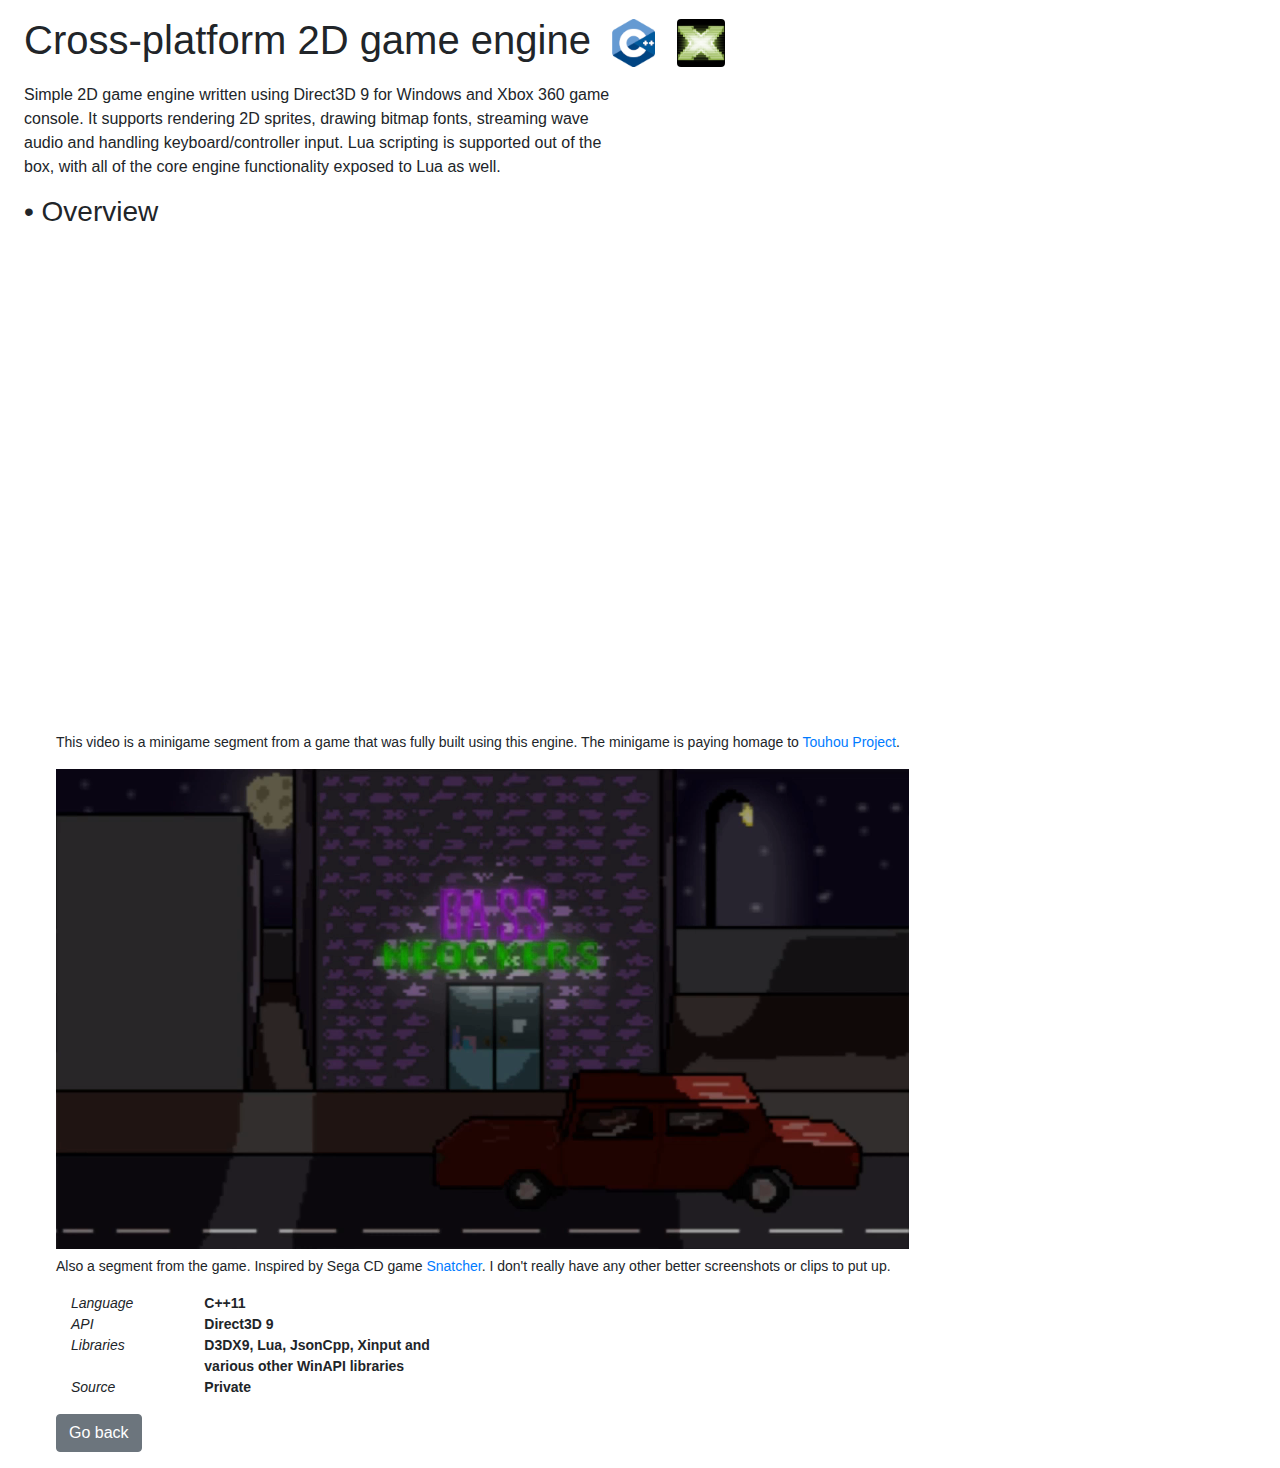
==== c2d/index.html @ 6cfe5fe9 "add 2D game engine built using Direct 3D" ====
<!DOCTYPE html>
<meta charset="UTF-8">
<html>
	<head>
		<title>Cross-platform 2D game engine</title>
		<link rel="stylesheet" href="https://stackpath.bootstrapcdn.com/bootstrap/4.4.1/css/bootstrap.min.css" integrity="sha384-Vkoo8x4CGsO3+Hhxv8T/Q5PaXtkKtu6ug5TOeNV6gBiFeWPGFN9MuhOf23Q9Ifjh" crossorigin="anonymous">
		<link rel="stylesheet" href="../style.css">
		<script src="https://code.jquery.com/jquery-3.4.1.slim.min.js" integrity="sha384-J6qa4849blE2+poT4WnyKhv5vZF5SrPo0iEjwBvKU7imGFAV0wwj1yYfoRSJoZ+n" crossorigin="anonymous"></script>
		<script src="https://cdn.jsdelivr.net/npm/popper.js@1.16.0/dist/umd/popper.min.js" integrity="sha384-Q6E9RHvbIyZFJoft+2mJbHaEWldlvI9IOYy5n3zV9zzTtmI3UksdQRVvoxMfooAo" crossorigin="anonymous"></script>
		<script src="https://stackpath.bootstrapcdn.com/bootstrap/4.4.1/js/bootstrap.min.js" integrity="sha384-wfSDF2E50Y2D1uUdj0O3uMBJnjuUD4Ih7YwaYd1iqfktj0Uod8GCExl3Og8ifwB6" crossorigin="anonymous"></script>
		<script src="../script.js"></script>
	</head>
	<body>
		<h1 style="width: 150%;">
            Cross-platform 2D game engine
			<img class="langicon" src="../langicon/cxx.png" data-toggle="tooltip" data-placement="bottom" title="C++11">
			<img class="langicon" style="border-radius: 4px;" src="../apiicon/d3d.png" data-toggle="tooltip" data-placement="bottom" title="Direct3D 9">
		</h1>
		<div class="overview">
            Simple 2D game engine written using Direct3D 9 for Windows and Xbox 360 game console.
            It supports rendering 2D sprites, drawing bitmap fonts, streaming wave audio and handling keyboard/controller input.
            Lua scripting is supported out of the box, with all of the core engine functionality exposed to Lua as well.
		</div>
		
		<h3>&bull; Overview</h3>
		<div class="content">
			<video class="previewvideo" autoplay muted loop>
				<source src="c2d.webm" type="video/webm">
			</video>
			<div class="overview overview-small" style="width: 220%;">
				This video is a minigame segment from a game that was fully built using this engine.
				The minigame is paying homage to <a href="https://en.wikipedia.org/wiki/Touhou_Project">Touhou Project</a>.
			</div>
			<video class="previewvideo" autoplay muted loop>
				<source src="c2d_2.webm" type="video/webm">
			</video>
			<div class="overview overview-small" style="width: 220%;">
				Also a segment from the game.
				Inspired by Sega CD game <a href="https://en.wikipedia.org/wiki/Snatcher_(video_game)">Snatcher</a>.
				I don't really have any other better screenshots or clips to put up.
			</div>
			<div class="overview overview-small">
				<div class="container">
					<div class="row">
						<div class="col-4 tabkey">Language</div>
						<div class="col-8 tabvalue">C++11</div>
					</div>
					<div class="row">
						<div class="col-4 tabkey">API</div>
						<div class="col-8 tabvalue">Direct3D 9</div>
					</div>
					<div class="row">
						<div class="col-4 tabkey">Libraries</div>
						<div class="col-8 tabvalue">D3DX9, Lua, JsonCpp, Xinput and various other WinAPI libraries</div>
                    </div>
                    <div class="row">
						<div class="col-4 tabkey">Source</div>
						<div class="col-8 tabvalue">
                            <span data-toggle="tooltip" data-placement="bottom" title="I wrote this project while I was still in high-school and I am not satisfied with the quality of its source code, therefore I am not planning to publish it publically.">Private</span>
						</div>
					</div>
				</div>
			</div>
		</div>

		<div class="content">
			<a class="btn btn-secondary" href="../index.html" role="button">Go back</a>
		</div>
	</body>
</html>
---- style.css ----
body {
	width: 600px;
	margin: 16px 16px 16px 24px;
}

h1, h3 {
	margin-bottom: 16px;
}

.overview {
	margin-bottom: 16px;
}

.langicon {
	height: 48px;
	margin-left: 8px;
}

.langicon-small {
	height: 32px;
}

.giticon  {
	width: 24px;
	margin-right: 8px;
}

.overview-small {
	font-size: 14px;
}

.content {
	width: 400px;
	margin-left: 32px;
	margin-bottom: 16px;
}

.thumbnail {
	width: 100%;
	margin-bottom: 8px;
}

.previewvideo {
	height: 480px;
}

.tabkey {
	font-style: italic;
}

.tabvalue {
	font-weight: bold;
}
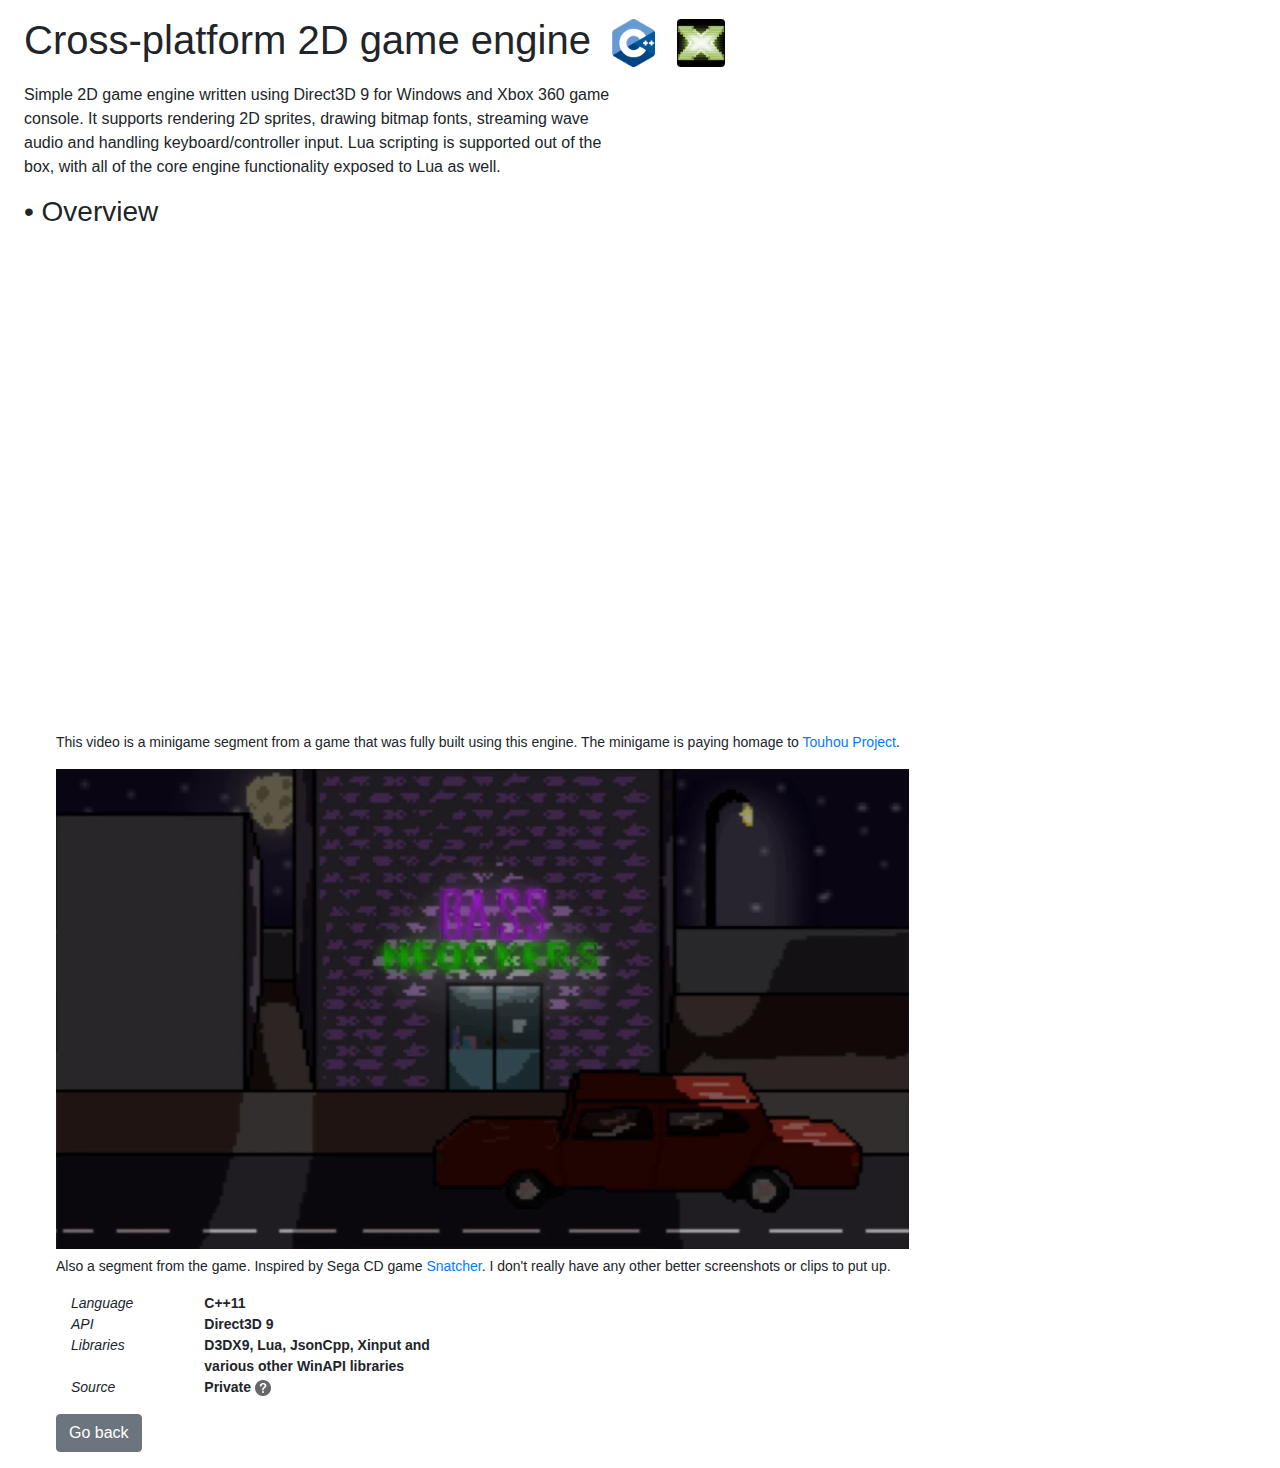
==== commit 2ae6e4bb: "add separate section for closed source projects" ====
--- a/c2d/index.html
+++ b/c2d/index.html
@@ -1,7 +1,8 @@
 <!DOCTYPE html>
-<meta charset="UTF-8">
 <html>
 	<head>
+		<meta name="robots" content="noindex">
+		<meta charset="UTF-8">
 		<title>Cross-platform 2D game engine</title>
 		<link rel="stylesheet" href="https://stackpath.bootstrapcdn.com/bootstrap/4.4.1/css/bootstrap.min.css" integrity="sha384-Vkoo8x4CGsO3+Hhxv8T/Q5PaXtkKtu6ug5TOeNV6gBiFeWPGFN9MuhOf23Q9Ifjh" crossorigin="anonymous">
 		<link rel="stylesheet" href="../style.css">
@@ -56,7 +57,7 @@
                     <div class="row">
 						<div class="col-4 tabkey">Source</div>
 						<div class="col-8 tabvalue">
-                            <span data-toggle="tooltip" data-placement="bottom" title="I wrote this project while I was still in high-school and I am not satisfied with the quality of its source code, therefore I am not planning to publish it publically.">Private</span>
+                            <span data-toggle="tooltip" data-placement="bottom" title="I wrote this project while I was still in high-school and I am not satisfied with the quality of its source code, therefore I am not planning to publish it publically.">Private <img style="width: 16px;" src="../giticon/none.png"></span>
 						</div>
 					</div>
 				</div>
--- a/style.css
+++ b/style.css
@@ -18,6 +18,10 @@
 
 .langicon-small {
 	height: 32px;
+}
+
+.langicon-tiny {
+	height: 22px;
 }
 
 .giticon  {
@@ -51,3 +55,12 @@
 .tabvalue {
 	font-weight: bold;
 }
+
+.modalimg {
+	width: 100%;
+	margin-bottom: 16px;
+}
+
+.modalimg-border {
+	border: 1px solid #dfdfdf;
+}
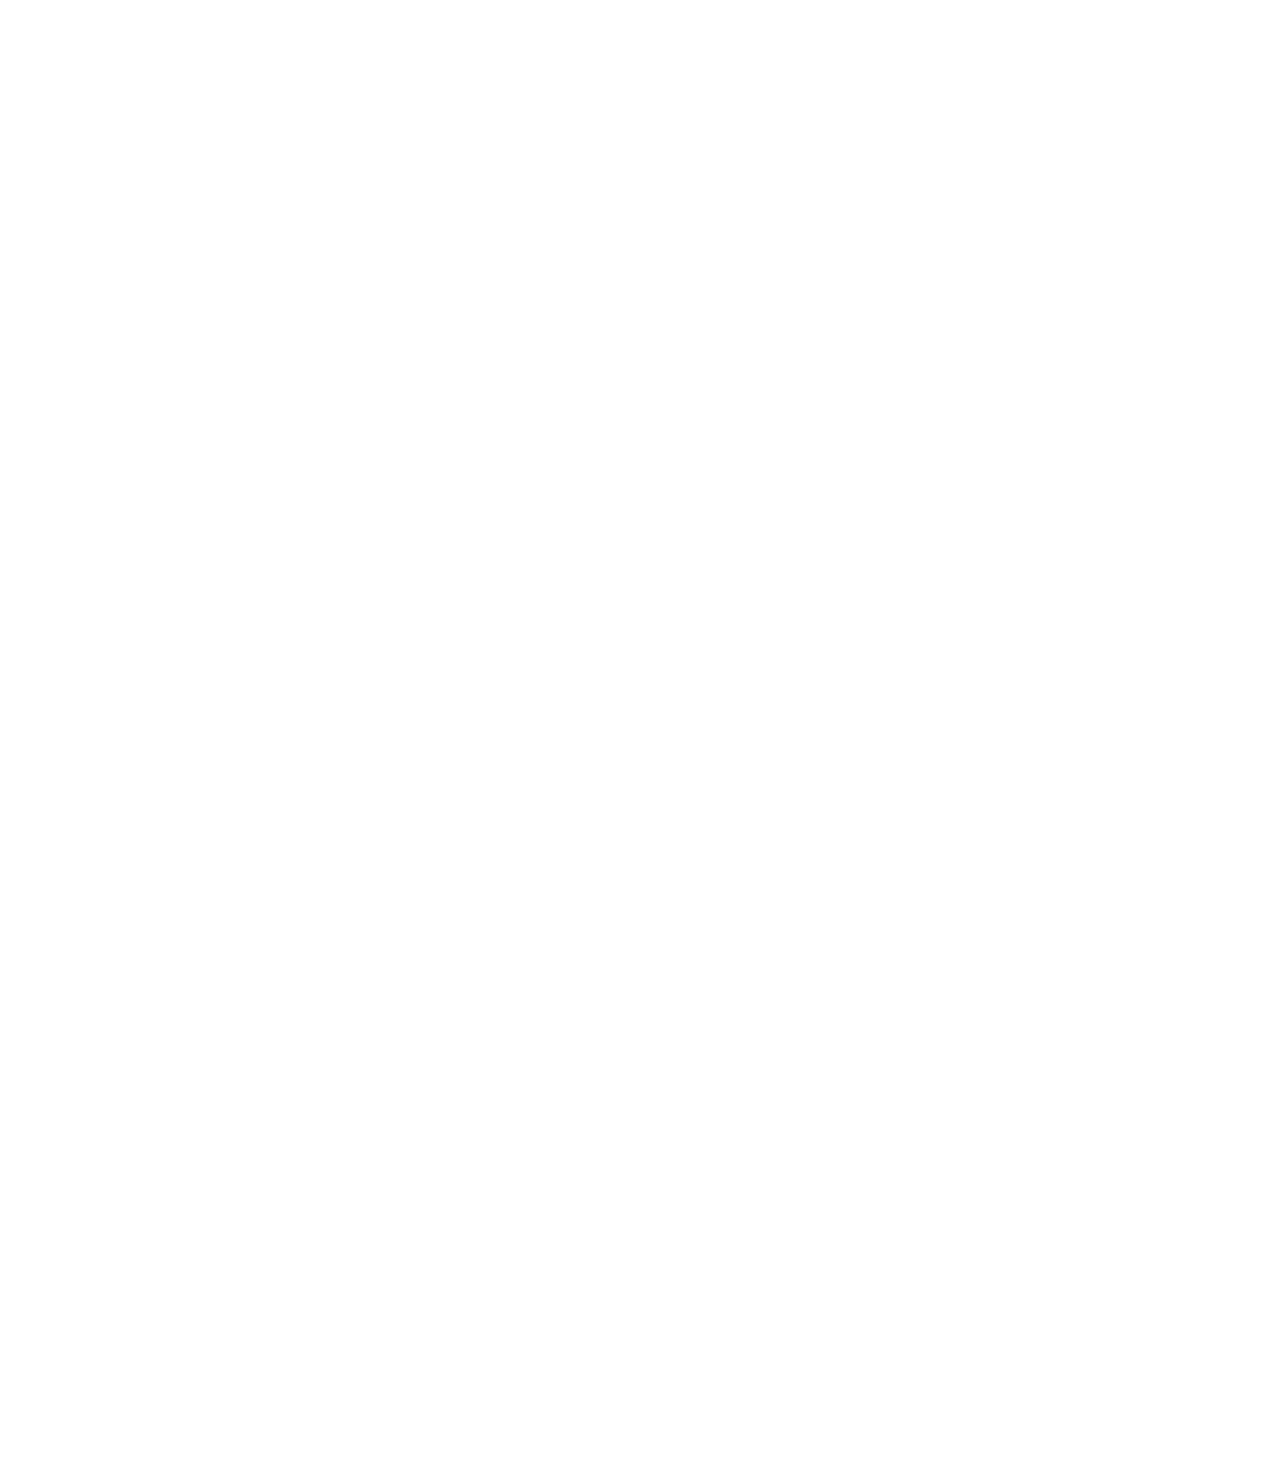
==== commit 18abd365: "fix index scrolling and add section highlighting" ====
--- a/c2d/index.html
+++ b/c2d/index.html
@@ -6,7 +6,7 @@
 		<title>Cross-platform 2D game engine</title>
 		<link rel="stylesheet" href="https://stackpath.bootstrapcdn.com/bootstrap/4.4.1/css/bootstrap.min.css" integrity="sha384-Vkoo8x4CGsO3+Hhxv8T/Q5PaXtkKtu6ug5TOeNV6gBiFeWPGFN9MuhOf23Q9Ifjh" crossorigin="anonymous">
 		<link rel="stylesheet" href="../style.css">
-		<script src="https://code.jquery.com/jquery-3.4.1.slim.min.js" integrity="sha384-J6qa4849blE2+poT4WnyKhv5vZF5SrPo0iEjwBvKU7imGFAV0wwj1yYfoRSJoZ+n" crossorigin="anonymous"></script>
+		<script src="https://code.jquery.com/jquery-3.4.1.min.js" integrity="sha256-CSXorXvZcTkaix6Yvo6HppcZGetbYMGWSFlBw8HfCJo=" crossorigin="anonymous"></script>
 		<script src="https://cdn.jsdelivr.net/npm/popper.js@1.16.0/dist/umd/popper.min.js" integrity="sha384-Q6E9RHvbIyZFJoft+2mJbHaEWldlvI9IOYy5n3zV9zzTtmI3UksdQRVvoxMfooAo" crossorigin="anonymous"></script>
 		<script src="https://stackpath.bootstrapcdn.com/bootstrap/4.4.1/js/bootstrap.min.js" integrity="sha384-wfSDF2E50Y2D1uUdj0O3uMBJnjuUD4Ih7YwaYd1iqfktj0Uod8GCExl3Og8ifwB6" crossorigin="anonymous"></script>
 		<script src="../script.js"></script>
@@ -65,7 +65,7 @@
 		</div>
 
 		<div class="content">
-			<a class="btn btn-secondary" href="../index.html" role="button">Go back</a>
+			<a class="btn btn-secondary" href="../index.html?c2d&expand" role="button">Go back</a>
 		</div>
 	</body>
 </html>
--- a/style.css
+++ b/style.css
@@ -1,10 +1,27 @@
 body {
 	width: 600px;
 	margin: 16px 16px 16px 24px;
+	opacity: 0.0;
 }
 
 h1, h3 {
 	margin-bottom: 16px;
+}
+
+h3:target {
+	width: fit-content;
+	padding: 8px;
+	border-radius: 8px;
+	background: #fff8c8;
+	font-weight: bold;
+}
+
+.h3_target {
+	width: fit-content;
+	padding: 8px;
+	border-radius: 8px;
+	background: #fff8c8;
+	font-weight: bold;
 }
 
 .overview {
